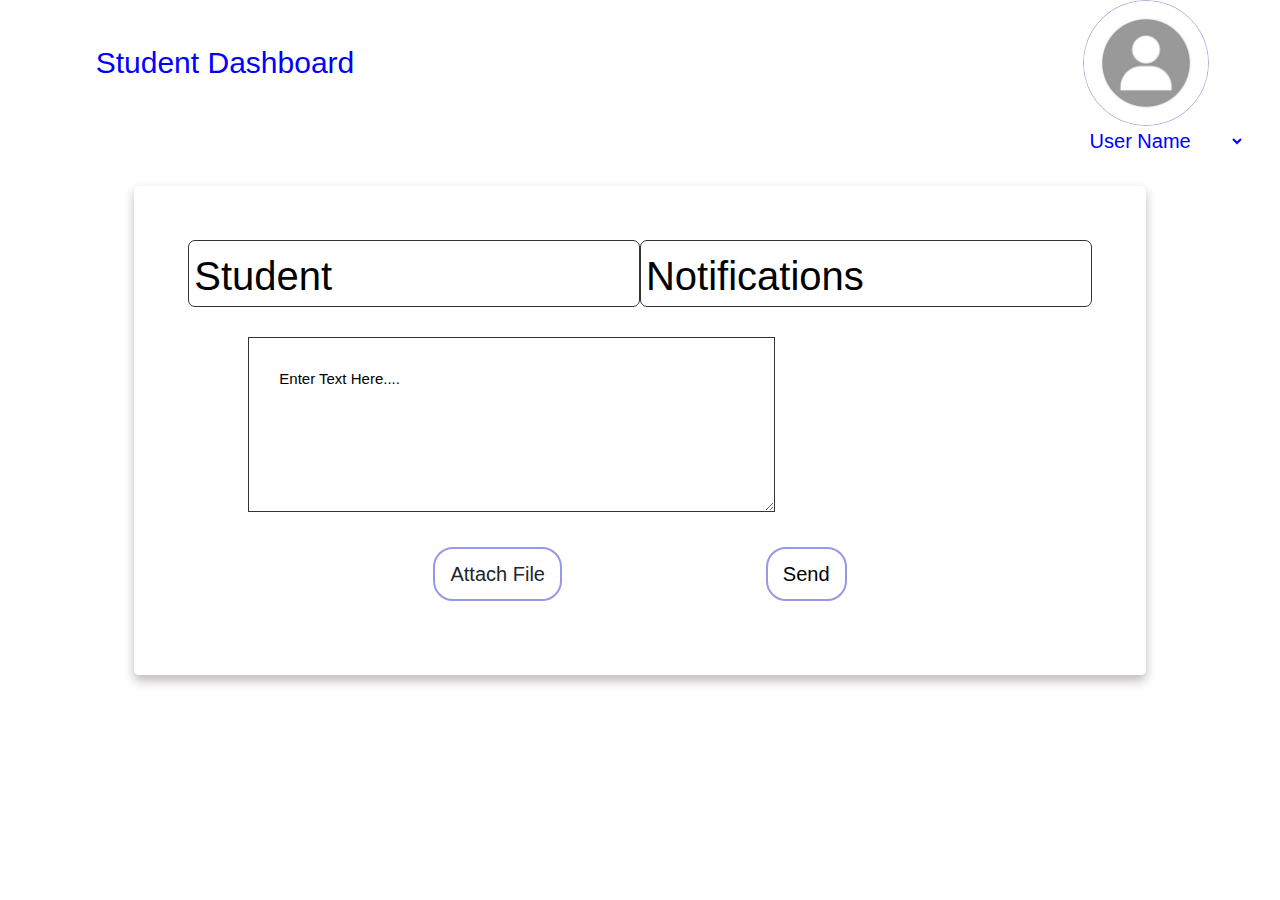
==== Dashboard/studentDasboard.html @ 814efdb1 "first commit" ====
<!DOCTYPE html>
<html lang="en">
<head>
    <meta charset="UTF-8">
    <meta http-equiv="X-UA-Compatible" content="IE=edge">
    <meta name="viewport" content="width=device-width, initial-scale=1.0">
    <link href="https://cdn.jsdelivr.net/npm/bootstrap@5.2.3/dist/css/bootstrap.min.css" rel="stylesheet">
    <script src="https://cdn.jsdelivr.net/npm/bootstrap@5.2.3/dist/js/bootstrap.bundle.min.js"></script>
    <link rel="stylesheet" href="../css/main.css">
    <link rel="stylesheet" href="../css/admin.css">
    <link rel="stylesheet" href="../css/form.css">
    <title>Student Dashboard</title>
</head>
<body>
    <div class="container-fluid">
        <!-- Header start here.... -->
        <section id="navbar">
            
                <div class="head">
                <div class="container-fluid" id="content">
                <a class="navbar-brand" href="#">
                   Student Dashboard
                    </a>
                    </div>

                <div class="pics">
                    <figure><img src="../image/default.jpg"><br><span class="figcap"><select name="" id="" onchange="javascript:location.href = this.value;">
                      <option value="">User Name</option>
                      <option value="../forms/student.html">Logout</option>
                      <option value="../index.html">Back to Home Page</option>
                    </select></span></figure>
                </div>
            </div>
            </section>
<!-- Header end here -->
<div class="selection" style="width:80%">
   
        <div class="inputbox1">
            <input type="text" value='Student'><input type="text"value='Notifications'>
        </div>
        <div style="padding:20px; padding-left:60px; width:50%">
        <textarea name="comment" id="" cols="50" rows="5" form="studentinfo">Enter Text Here....</textarea>
        </div>
        <form action="" id="studentinfo">
            <div class="inputbox2">
                <label for="files" class="btn2">Attach File</label>
                <input id="files" style="visibility:hidden;" type="file">  
                <input type="submit" value="Send" class="btn2"> 
            </div>
        </form>
        
</div>
       
   
    </div>


<!-- JavaScript Bundle with Popper -->

<script src= <script src=
"https://cdn.jsdelivr.net/npm/bootstrap@5.0.0-beta2/dist/js/bootstrap.bundle.min.js"
    integrity=
"sha384-b5kHyXgcpbZJO/tY9Ul7kGkf1S0CWuKcCD38l8YkeH8z8QjE0GmW1gYU5S9FOnJ0"
    crossorigin="anonymous"></script>

    
</body>
</html>
---- css/main.css ----
*{
  font-family: Impact, Haettenschweiler, 'Arial Narrow Bold', sans-serif;
  margin: 0;   padding: 0;
  box-sizing: border-box;
  outline: none;  border: none;
  text-decoration: none;
  text-transform: capitalize;
  transition: all .2s linear;
}

*::selection{
  background-color: rgb(144, 166, 223);
  color: aliceblue;

}

html{
  font-size: 65.5%;
  overflow-x: hidden;
  scroll-behavior: smooth;
  scroll-padding-top: 6rem;
}
/* navbar */

.navbar-nav{
	margin-right: 0;
	padding-right: 100px;
}

.navbar{
	box-shadow: 0.5rem 1rem rgba(0,.1,0,.1);
  font-size: 15px;
  justify-content: space-between;
  border: solid 1px rgb(238, 231, 231);
  border-radius: 30px;
}

.nav-item a{
	color: #666;
}

.nav-item{
	padding-left: 20px;
  padding-right: 40px;
}

.navbar-brand{
	color: blue;
  font-size: 15px;
	padding-left: 100px;
}

#navbar button{
	color: white;
}
ul select{
  padding-left: 50px;
  font-size: 25px;
  color: #666;
  padding: 5px;
  background-color:white;
  appearance: none;
}

.mainsection{
  padding: 20px;
 
}
.selection{
   border: solid 4px white;
    border-radius: .5rem;
    padding: 50px;
    position: relative;
    overflow: hidden;
    box-shadow: 0 .5rem 1rem rgb(192, 187, 187);
    margin: 20px auto;

}
/* media */
@media only screen and (max-width: 987px){
	.navbar-brand{
		padding-left: 0px;
	}
  .nav-item a{
    border-left: solid 3px blue;
  }
  .nav-item select{
    border-left: solid 3px blue;

  }
}

@media only screen and (max-width: 768px){

  .selection{
    margin:0; padding: 20px;
    width: auto;

  }
  .selection .inputbox{
    padding: 0px;
}
  .selection .inputbox input{
    padding: 0;
    width: 100%;
}

 }
---- css/admin.css ----
/* Admin Login Form */
.selection{
    width: 50%;
}
.selection h1{
    padding: 20px;
    font-size: 50px;
    color: #333;
    padding-bottom: 10px;
}

/* Admin Dashboard */
.head{
    display:flex;
}

#content{
    flex:1;
    margin: 40px;

}

.head a{
    color:blue;
    font-size:30px;
    padding-left:40px;
    
}
.head .pics{
    text-align:center;
    padding-left: 10px;
    cursor:pointer;  
}
.head .pics img{
    width:50%;
    height:50%;
    border:1px solid rgb(187, 165, 225);
    border-radius:100%;
}
.pics .figcap{
    text-align: center;
    color:blue;
    font-size:20px;
    padding-top:0;
}
.head select{
    color: blue;
    background-color: white;
    text-align: center;
}
table{
    border: solid 4px white;
    border-radius: .5rem;
    padding: 50px;
    overflow: hidden;
    box-shadow: 0 .5rem 1rem rgb(192, 187, 187);
    width:100%;
    font-size:20px;
}
.end{
    display: flex;
    gap:60%;
    padding: 40px;

}
.showing h3{
    font-size: 25px;
    color: #666;
}
@media only screen and (max-width: 768px){
    .head{
        min-width: 400px; margin: 0; padding: 0; border:0;
        margin-top: 20px;
    }
      #content{
        margin: 0; padding: 0%; padding-top: 50px;
        text-align: left;
      }
      .head .pics img{
        margin: auto;
        height: 45%;width: 45%;
      }
      .head .pics{
        padding-left: 0px;
      }
      .end{
        padding: 20px;
        width: 50%;
        gap:10px;
      }
}
---- css/form.css ----
.selection .inputbox{
    padding: 20px;
}
.selection .btn{
    font-size: 20px;
    padding-left: 40px;
    padding-right: 40px;
    padding: 15px;
    border: 2px solid rgb(224, 217, 217);
    border-radius: 30px;
    justify-content: space-between;
}
.selection .inputbox input{
    border: 1px solid black;
    width: 100%;
    padding: 20px;
    border-radius: 30px;
    font-size: 15px;
}
.selection .inputbox #check{
    width: auto;
}
.selection .inputbox .rem{
    font-size: 20px;

}
.selection .inputbox .forget{
    font-size: 20px;
    float: right;
}
.selection .inputbox .enter{
    font-size: 30px;
    padding: 10px;
}
.selection .inputbox1 input{
    border: 1px solid #333;
    border-radius: 7px; font-size: 40px;
    width: 50%; padding: 5px; padding-bottom: 0;
}
.selection textarea{
    border: #333 1px solid;
    padding: 30px; font-size: 15px;
    margin: 10px auto;
}
.selection .inputbox2{
    text-align: center;
}
.selection .btn2{
    border: 2px solid rgb(152, 152, 233); border-radius: 20px; font-size:20px; text-align: center;
    padding: 10px; padding-left: 15px; padding-right: 15px; margin-bottom: 20px;
    background-color: white; 
}
.selection .imagebtn{
    width:30%; margin-left:65%;
    border: 1px black solid; border-radius: 20px; background-color: rgb(211, 211, 236);
    font-size: 20px; text-align: center; padding-top: 10px;
}
@media only screen and (max-width: 768px){
.selection{
    min-width:400px;
    margin: auto;
  }
  .selection h1{
    text-align: center;
  }
  .selection .inputbox2{
    text-align: left;
    padding-left: 50px;
  }
}
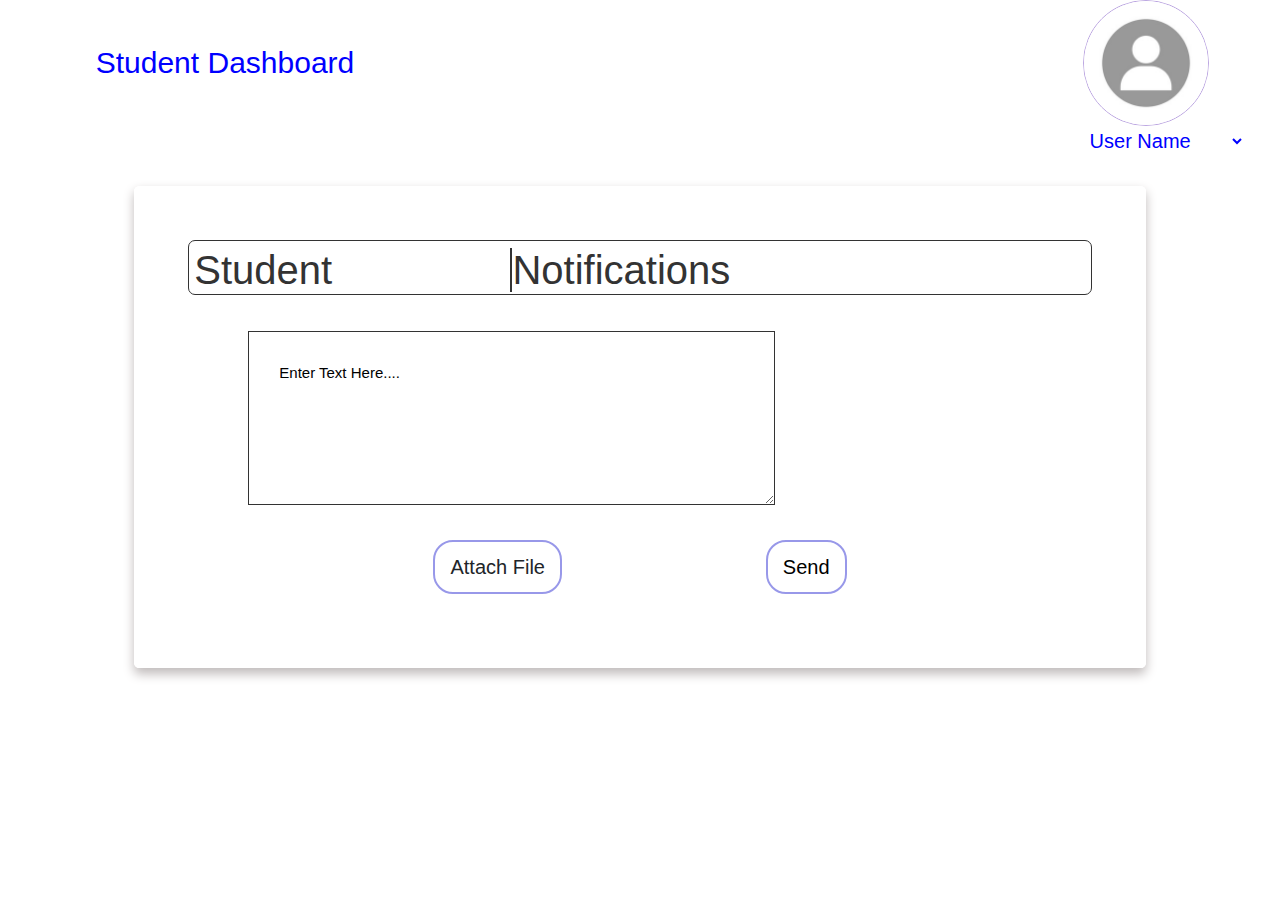
==== commit 11adeedb: "almost done" ====
--- a/Dashboard/studentDasboard.html
+++ b/Dashboard/studentDasboard.html
@@ -36,7 +36,7 @@
 <div class="selection" style="width:80%">
    
         <div class="inputbox1">
-            <input type="text" value='Student'><input type="text"value='Notifications'>
+            <h1><span>Student</span><span id="no">Notifications</span></h1>
         </div>
         <div style="padding:20px; padding-left:60px; width:50%">
         <textarea name="comment" id="" cols="50" rows="5" form="studentinfo">Enter Text Here....</textarea>
--- a/css/form.css
+++ b/css/form.css
@@ -33,10 +33,14 @@
     font-size: 30px;
     padding: 10px;
 }
-.selection .inputbox1 input{
+.selection .inputbox1 h1 {
     border: 1px solid #333;
     border-radius: 7px; font-size: 40px;
-    width: 50%; padding: 5px; padding-bottom: 0;
+    padding: 5px; padding-bottom: 0;
+}
+.selection .inputbox1 h1 #no{
+    border-left: #333 solid 2px;
+    margin-left: 20%;
 }
 .selection textarea{
     border: #333 1px solid;
@@ -68,4 +72,8 @@
     text-align: left;
     padding-left: 50px;
   }
+  .selection .inputbox1 h1{
+    font-size: 25px;
+  }
+
 }